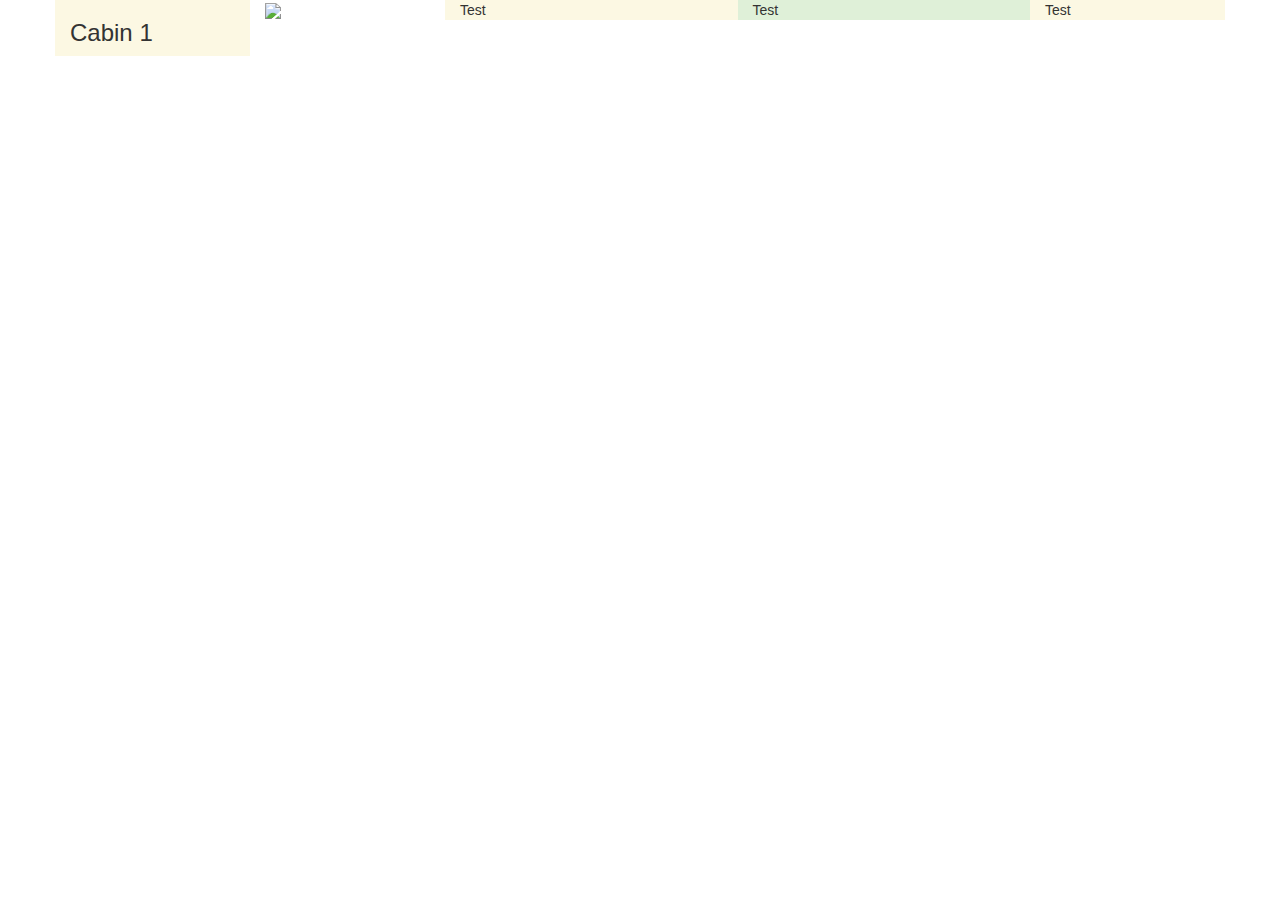
==== cabinForm.html @ 43a1ceb6 "First Commit. Index.html and cabinForm.html templates added to the project" ====
<!DOCTYPE html>
<html lang="en">
    <head>
        <meta charset="utf-8">
        <meta http-equiv="X-UA-Compatible" content="IE=edge">
        <meta name="viewport" content="width=device-width, initial-scale=1">
        <!-- The above 3 meta tags *must* come first in the head; any other head content must come *after* these tags -->
        <meta name="description" content="">
        <meta name="author" content="">
        <link rel="icon" href="../../favicon.ico">
        <!-- Latest compiled and minified CSS -->
        <link rel="stylesheet" href="https://maxcdn.bootstrapcdn.com/bootstrap/3.3.7/css/bootstrap.min.css" integrity="sha384-BVYiiSIFeK1dGmJRAkycuHAHRg32OmUcww7on3RYdg4Va+PmSTsz/K68vbdEjh4u" crossorigin="anonymous">

        <!-- Optional theme -->
        <link rel="stylesheet" href="https://maxcdn.bootstrapcdn.com/bootstrap/3.3.7/css/bootstrap-theme.min.css" integrity="sha384-rHyoN1iRsVXV4nD0JutlnGaslCJuC7uwjduW9SVrLvRYooPp2bWYgmgJQIXwl/Sp" crossorigin="anonymous">

        <!-- Latest compiled and minified JavaScript -->
        <script src="https://maxcdn.bootstrapcdn.com/bootstrap/3.3.7/js/bootstrap.min.js" integrity="sha384-Tc5IQib027qvyjSMfHjOMaLkfuWVxZxUPnCJA7l2mCWNIpG9mGCD8wGNIcPD7Txa" crossorigin="anonymous"></script>
        <!-- HTML5 shim and Respond.js for IE8 support of HTML5 elements and media queries -->
        <!-- WARNING: Respond.js doesn't work if you view the page via file:// -->
        <!--[if lt IE 9]>
        <script src="https://oss.maxcdn.com/html5shiv/3.7.3/html5shiv.min.js"></script>
        <script src="https://oss.maxcdn.com/respond/1.4.2/respond.min.js"></script>
        <![endif]-->
    </head>
    <body>
        <div class="container">
            <div class="row">
                <div class="col-md-2 bg-warning">
                    <h3>Cabin 1</h3>
                </div>
                <div class="col-md-2">
                    <img src="http://fakeimg.pl/250x100/cccccc/000000">
                </div>
                <div class="col-md-3 bg-warning">Test</div>
                <div class="col-md-3 bg-success">Test</div>
                <div class="col-md-2 bg-warning">Test</div>
            </div>
        </div>
        <!-- jQuery (necessary for Bootstrap's JavaScript plugins) -->
        <script src="https://ajax.googleapis.com/ajax/libs/jquery/1.12.4/jquery.min.js"></script>
        <!-- Include all compiled plugins (below), or include individual files as needed -->
        <script src="js/bootstrap.min.js"></script>
    </body>
</html>
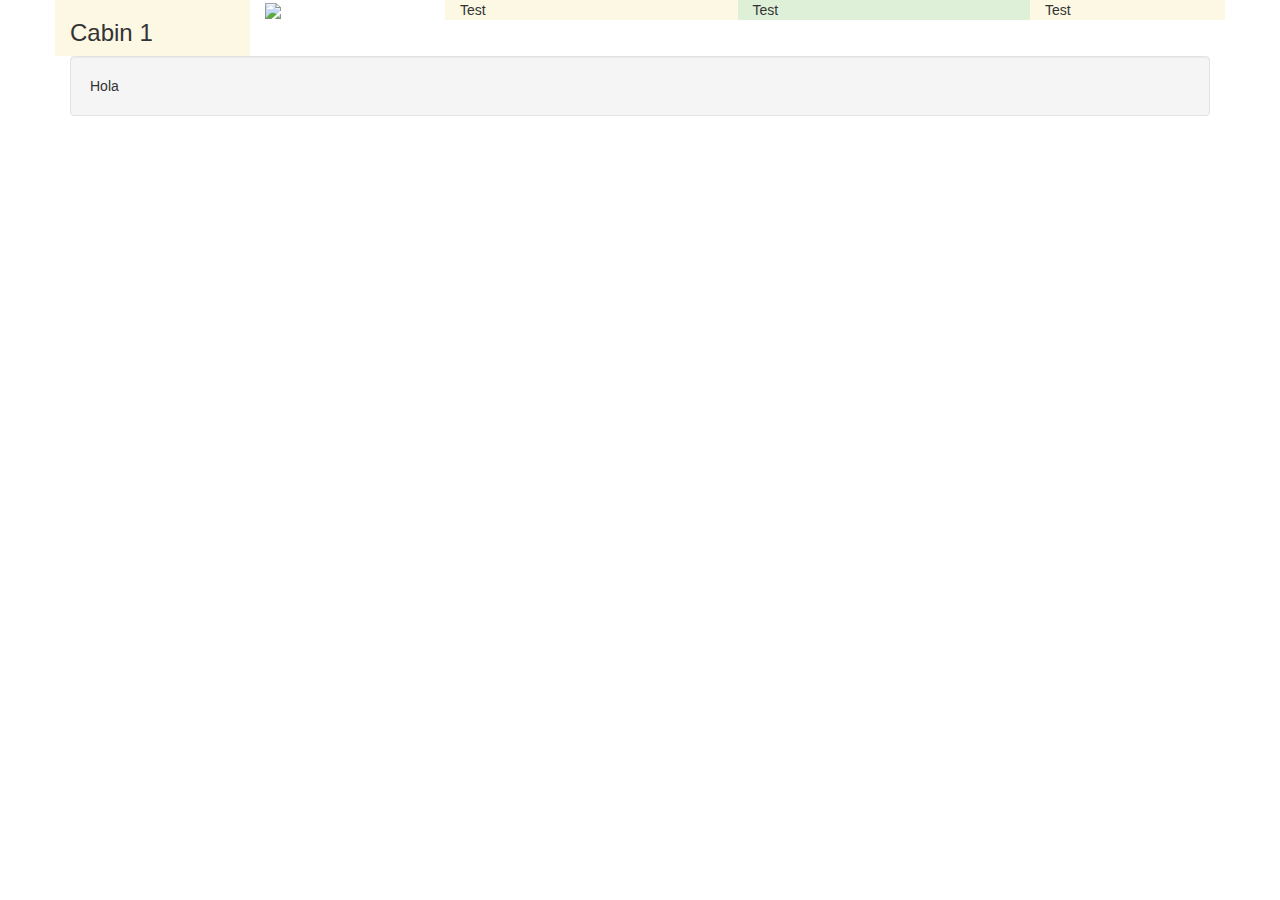
==== commit a2802410: "CabinForm added. CSS customized theme added to add custom css clases and bootstrap overwritings." ====
--- a/cabinForm.html
+++ b/cabinForm.html
@@ -37,6 +37,17 @@
                 <div class="col-md-2 bg-warning">Test</div>
             </div>
         </div>
+		
+		<div class="container">
+			<div class="row">
+				<div class="col-xs-12">
+					<div class="well">
+						Hola
+					</div>
+				</div>
+			</div>
+		
+		</div>
         <!-- jQuery (necessary for Bootstrap's JavaScript plugins) -->
         <script src="https://ajax.googleapis.com/ajax/libs/jquery/1.12.4/jquery.min.js"></script>
         <!-- Include all compiled plugins (below), or include individual files as needed -->
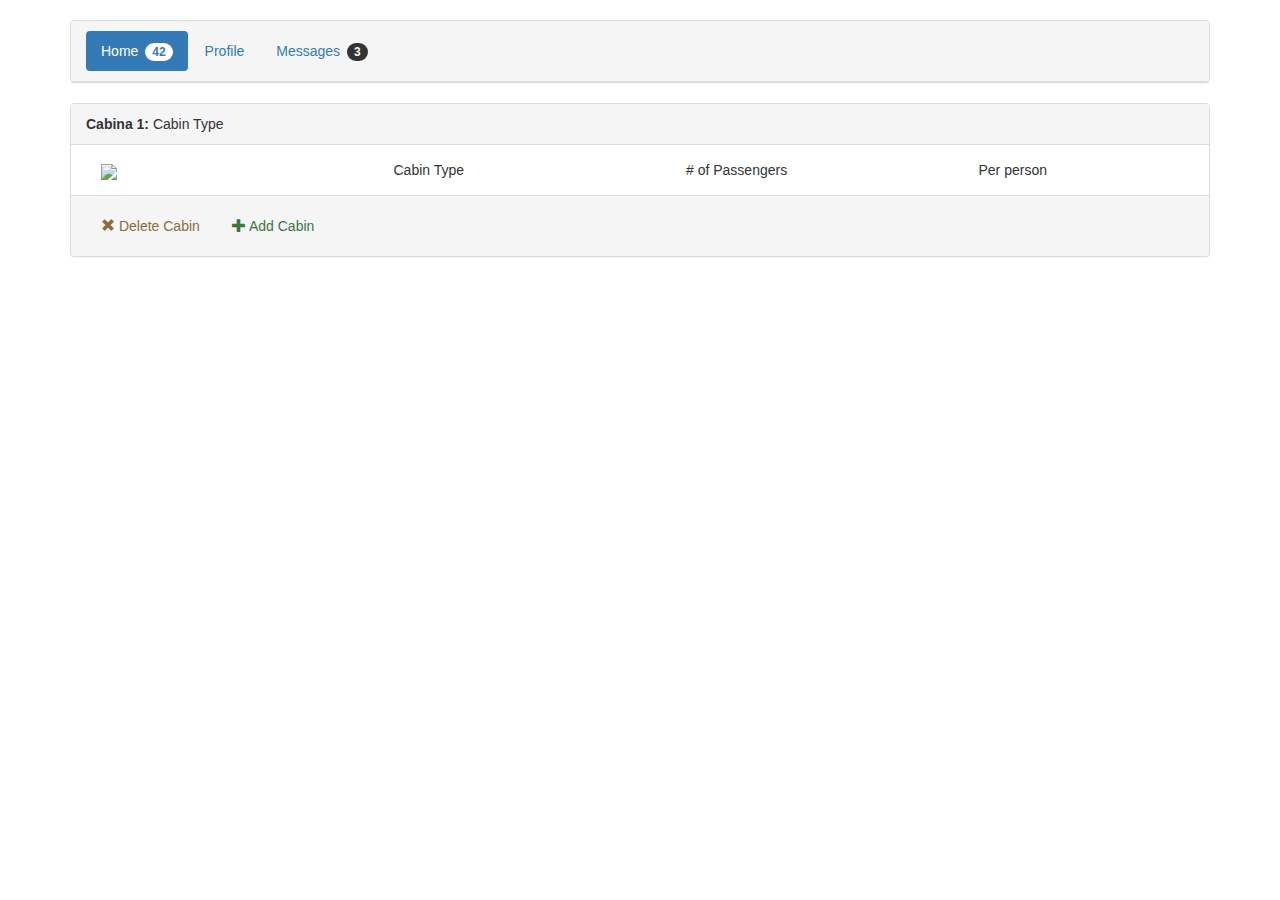
==== commit 717fb120: "CabinForm template improved" ====
--- a/cabinForm.html
+++ b/cabinForm.html
@@ -11,8 +11,6 @@
         <!-- Latest compiled and minified CSS -->
         <link rel="stylesheet" href="https://maxcdn.bootstrapcdn.com/bootstrap/3.3.7/css/bootstrap.min.css" integrity="sha384-BVYiiSIFeK1dGmJRAkycuHAHRg32OmUcww7on3RYdg4Va+PmSTsz/K68vbdEjh4u" crossorigin="anonymous">
 
-        <!-- Optional theme -->
-        <link rel="stylesheet" href="https://maxcdn.bootstrapcdn.com/bootstrap/3.3.7/css/bootstrap-theme.min.css" integrity="sha384-rHyoN1iRsVXV4nD0JutlnGaslCJuC7uwjduW9SVrLvRYooPp2bWYgmgJQIXwl/Sp" crossorigin="anonymous">
 
         <!-- Latest compiled and minified JavaScript -->
         <script src="https://maxcdn.bootstrapcdn.com/bootstrap/3.3.7/js/bootstrap.min.js" integrity="sha384-Tc5IQib027qvyjSMfHjOMaLkfuWVxZxUPnCJA7l2mCWNIpG9mGCD8wGNIcPD7Txa" crossorigin="anonymous"></script>
@@ -24,30 +22,56 @@
         <![endif]-->
     </head>
     <body>
-        <div class="container">
+		<br />
+		<div class="container">
             <div class="row">
-                <div class="col-md-2 bg-warning">
-                    <h3>Cabin 1</h3>
+                <div class="col-xs-12">
+                    <div class="panel panel-default">
+                        <div class="panel-heading">
+                            <ul class="nav nav-pills" role="tablist">
+                                <li role="presentation" class="active"><a href="#">Home <span class="badge">42</span></a></li>
+                                <li role="presentation"><a href="#">Profile</a></li>
+                                <li role="presentation"><a href="#">Messages <span class="badge">3</span></a></li>
+                            </ul>
+                        </div>
+                    </div>
                 </div>
-                <div class="col-md-2">
-                    <img src="http://fakeimg.pl/250x100/cccccc/000000">
+            </div>
+            <div class="row">
+                <div class="col-xs-12">
+                    <div class="panel panel-default">
+                        <div class="panel-heading"><strong>Cabina 1:</strong> Cabin Type </div>
+                        <div class="panel-body">
+                            <div class="container">
+                                <div class="row">
+                                    <div class="col-xs-3">
+                                        <a href="#">
+                                            <img src="http://dummyimage.com/200x150/ccc/000.png">
+                                        </a>
+                                    </div>
+                                    <div class="col-xs-3">Cabin Type</div>
+                                    <div class="col-xs-3"># of Passengers</div>
+                                    <div class="col-xs-3">Per person</div>
+                                </div>
+                            </div>
+                        </div>
+                        <div class="panel-footer">
+                            <ul class="nav nav-pills" role="tablist">
+                                <li role="presentation"><a href="#" class="text-warning"><span class="glyphicon glyphicon-remove" aria-hidden="true"></span> Delete Cabin</a></li>
+                                <li role="presentation"><a href="#" class="text-success"><span class="glyphicon glyphicon-plus" aria-hidden="true"></span> Add Cabin</a></li>
+                            </ul>
+                        </div>
+                    </div>
                 </div>
-                <div class="col-md-3 bg-warning">Test</div>
-                <div class="col-md-3 bg-success">Test</div>
-                <div class="col-md-2 bg-warning">Test</div>
             </div>
-        </div>
-		
-		<div class="container">
-			<div class="row">
-				<div class="col-xs-12">
-					<div class="well">
-						Hola
-					</div>
-				</div>
-			</div>
-		
 		</div>
+
+
+
+
+
+
+
         <!-- jQuery (necessary for Bootstrap's JavaScript plugins) -->
         <script src="https://ajax.googleapis.com/ajax/libs/jquery/1.12.4/jquery.min.js"></script>
         <!-- Include all compiled plugins (below), or include individual files as needed -->
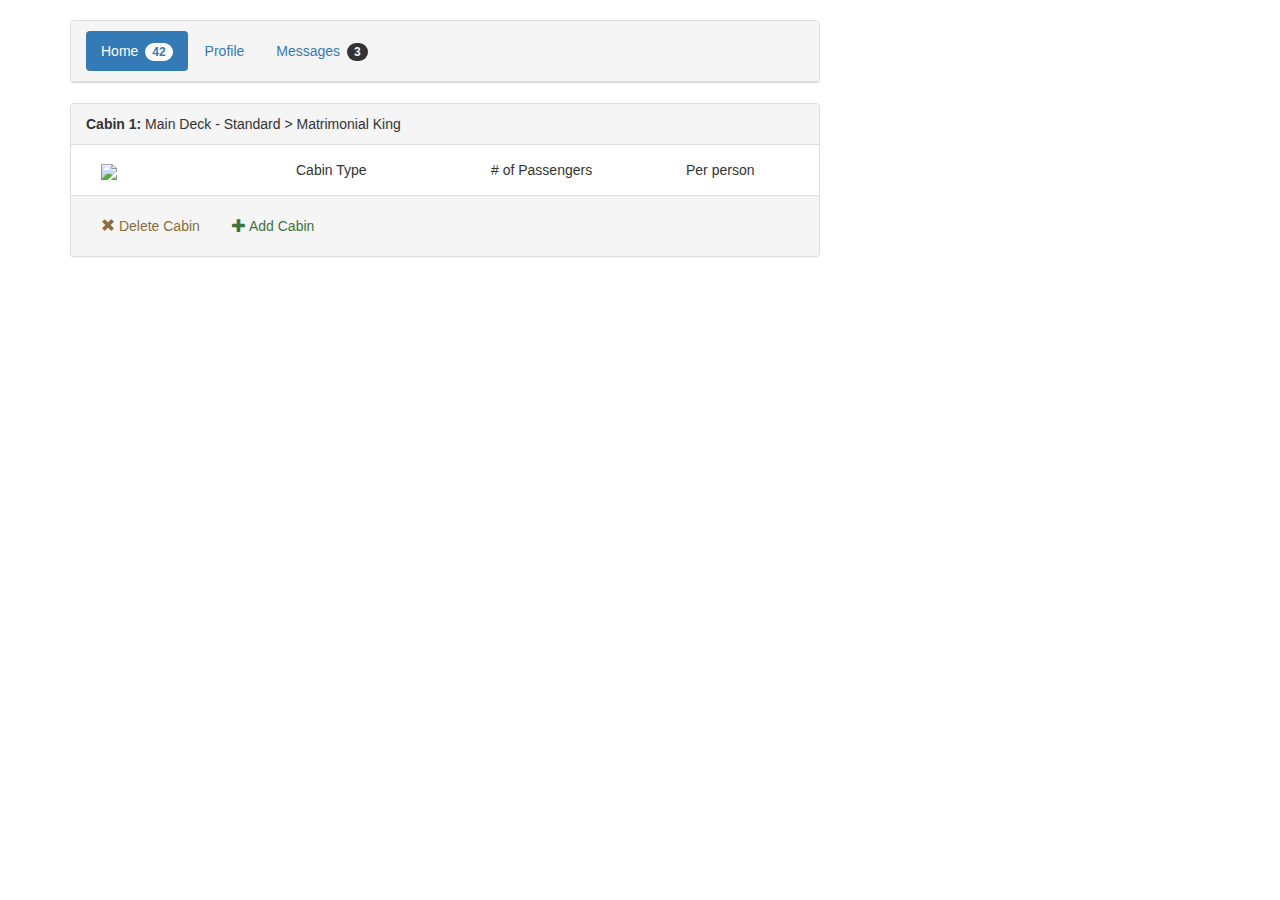
==== commit 2913a4bd: "cabinForm improved" ====
--- a/cabinForm.html
+++ b/cabinForm.html
@@ -25,7 +25,7 @@
 		<br />
 		<div class="container">
             <div class="row">
-                <div class="col-xs-12">
+                <div class="col-xs-8">
                     <div class="panel panel-default">
                         <div class="panel-heading">
                             <ul class="nav nav-pills" role="tablist">
@@ -38,20 +38,20 @@
                 </div>
             </div>
             <div class="row">
-                <div class="col-xs-12">
+                <div class="col-xs-8">
                     <div class="panel panel-default">
-                        <div class="panel-heading"><strong>Cabina 1:</strong> Cabin Type </div>
+                        <div class="panel-heading"><strong>Cabin 1:</strong> Main Deck - Standard > Matrimonial King </div>
                         <div class="panel-body">
                             <div class="container">
                                 <div class="row">
-                                    <div class="col-xs-3">
+                                    <div class="col-xs-2">
                                         <a href="#">
-                                            <img src="http://dummyimage.com/200x150/ccc/000.png">
+                                            <img src="http://dummyimage.com/175x117/ccc/000.png">
                                         </a>
                                     </div>
-                                    <div class="col-xs-3">Cabin Type</div>
-                                    <div class="col-xs-3"># of Passengers</div>
-                                    <div class="col-xs-3">Per person</div>
+                                    <div class="col-xs-2">Cabin Type</div>
+                                    <div class="col-xs-2"># of Passengers</div>
+                                    <div class="col-xs-2">Per person</div>
                                 </div>
                             </div>
                         </div>
